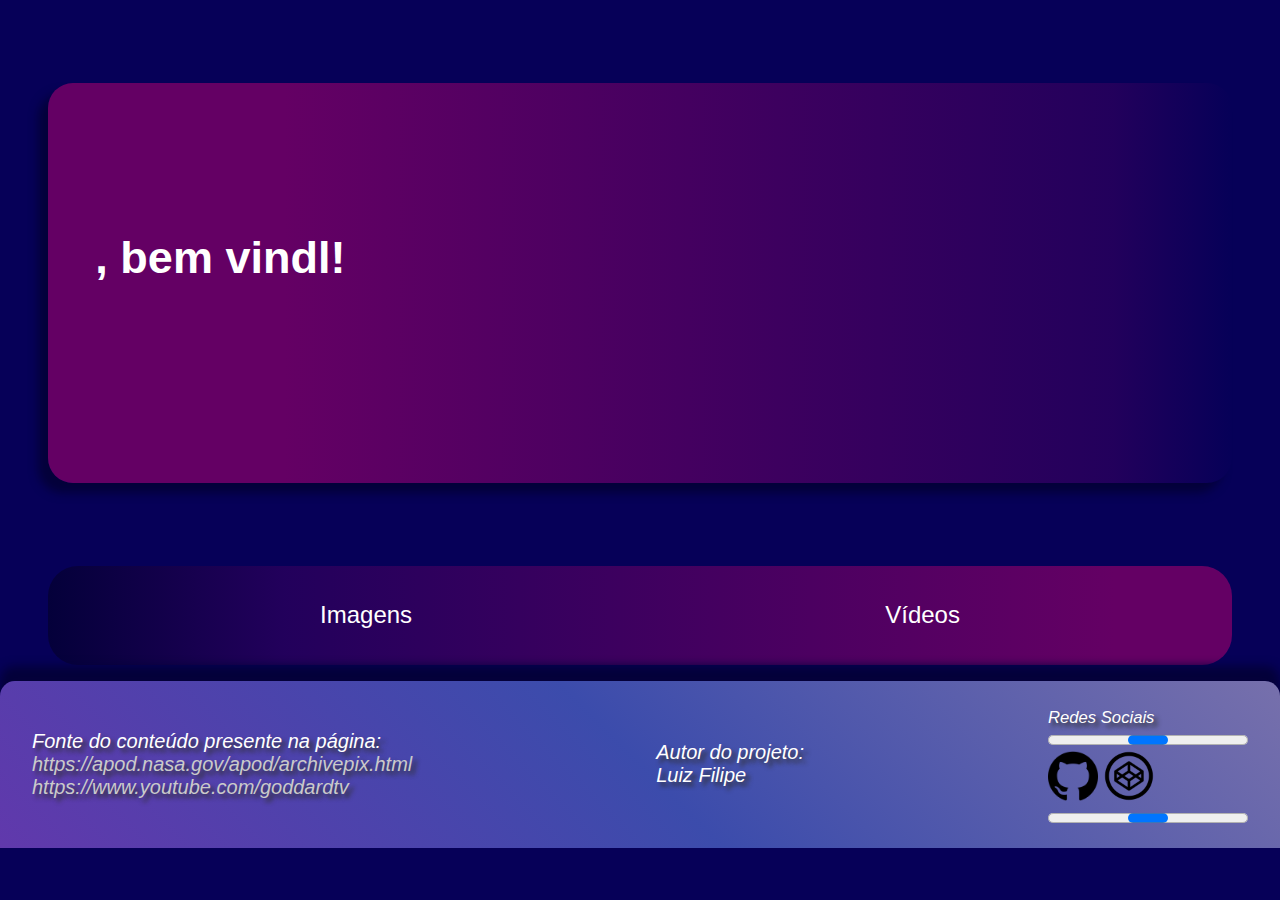
==== pages/home_.html @ 9be61537 "first commit" ====
<!DOCTYPE html>
<html lang="en">
<head>
    <meta charset="UTF-8">
    <meta http-equiv="X-UA-Compatible" content="IE=edge">
    <meta name="viewport" content="width=device-width, initial-scale=1.0">
    <link rel="icon" href="../a-n-m.png" type="image/icon type">
    <link rel="stylesheet" href="../css/style_.css">
    <title>Astro No Mia - HOME</title>
</head>
<body onload="showUserData()">
    <figure>
        <section class="sec" >
            <aside class="firstSec">
                <div class="welcome1">
                    <h2 id="nameUser"></h2> 
                </div>
            </aside>
            <aside class="firstSec imgLogo">
                <img class="welcomeImg" alt="">
            </aside>
        </section>

        <article class="navContainer">
            <nav><a href="#images_" onclick="toggle(this)">Imagens</a> <a href="#videos_" onclick="toggle(this)">Vídeos</a></nav>
        </article>
        <article id="images_" hidden>
            <section class=" sec info home"> 
                <aside data-anim="left" >
                    <a class="imgLinks" target="_blank">
                        <img class="imgs" alt="">
                    </a>
                    <cite class="titles"></cite>
                    
                </aside>
                <aside data-anim="right" class="home">
                    <p class="texts"></p>
                </aside>
            </section>
            <section class=" sec info home ">
                <aside data-anim="left" class="home">
                    <p class="texts"></p>
                </aside>
                <aside data-anim="right">
                    <a class="imgLinks" target="_blank">
                        <img class="imgs" alt="">
                    </a>
                    <cite class="titles"></cite>

                </aside>
            </section>
            <section class=" sec info home "> 
                <aside data-anim="left">
                    <a class="imgLinks" target="_blank">
                        <img class="imgs" alt="">
                    </a>
                    <cite class="titles"></cite>

                </aside>
                <aside data-anim="right" class="home">
                    <p class="texts"></p>
                </aside>
            </section>
            <section class=" sec info home">
                <aside data-anim="left" class="home">
                    <p class="texts"></p>
                </aside>
                <aside data-anim="right" >
                    <a class="imgLinks" target="_blank">
                        <img class="imgs" alt="">
                    </a> 
                    <cite class="titles"></cite>
                </aside>
            </section>
            <section class=" sec info home "> 
                <aside data-anim="left">
                    <a class="imgLinks" target="_blank">
                        <img class="imgs" alt="">
                    </a>
                    <cite class="titles"></cite>
                </aside>
                <aside data-anim="right" class="home">
                    <p class="texts"></p>
                </aside>
            </section>
        </article>
        
        <article id="videos_" hidden>
            <section class=" sec info home">
                <iframe class="vids" title="YouTube video player" frameborder="10" allow="accelerometer; clipboard-write; encrypted-media; gyroscope; picture-in-picture" preload allowfullscreen data-anim="right"></iframe>
            </section>
            <section class=" sec info home ">
                <iframe class="vids" title="YouTube video player" frameborder="10" allow="accelerometer; clipboard-write; encrypted-media; gyroscope; picture-in-picture" preload allowfullscreen  data-anim="left"></iframe>

            </section>
            <section class=" sec info home "> 
                <iframe class="vids" title="YouTube video player" frameborder="10" allow="accelerometer; clipboard-write; encrypted-media; gyroscope; picture-in-picture" preload allowfullscreen  data-anim="right"></iframe>
               
            </section>
            <section class=" sec info home">
                <iframe class="vids" title="YouTube video player" frameborder="10" allow="accelerometer; clipboard-write; encrypted-media; gyroscope; picture-in-picture" preload allowfullscreen  data-anim="left"></iframe>
               
            </section>
            <section class=" sec info home "> 
                <iframe class="vids" title="YouTube video player" frameborder="10" allow="accelerometer; clipboard-write; encrypted-media; gyroscope; picture-in-picture" preload allowfullscreen  data-anim="right"></iframe>
            </section>
        </article>
        
    </figure>
    <footer class="footer">
        <address class="contentFooter">
            <div>Fonte do conteúdo presente na página: <br> <a class="contentFont" href="https://apod.nasa.gov/apod/archivepix.html" target="_blank">https://apod.nasa.gov/apod/archivepix.html</a> <a class="contentFont"  href="https://www.youtube.com/goddardtv" target="_blank"> <br> https://www.youtube.com/goddardtv</a></div>
            <div>Autor do projeto: <br> Luiz Filipe</div>
            <div>
                <sub>Redes Sociais <br></sub><progress></progress> <div></div>
                <a href="https://github.com/Falx777" target="_blank"><img src="../img/git.png" alt="" width="50"></a>
                <a href="https://codepen.io/falx777" target="_blank"><img src="../img/codepen.png" alt="" width="50"></a>
                <a href="https://www.linkedin.com/in/luiz-filipe-de-almeida-xavier-792927233" target="_blank"><img class="social" src="../../HTML Aula/HTML Puro/img/linkedin.png" alt="" width="50"></a>
                <div></div><progress></progress>
            </div>
        </address>
    </footer>
    <script src="../js/script2_.js"></script>
</body>
</html>
---- css/style_.css ----
@keyframes welcome1 {
    0%{opacity: 0; margin-left:40%}
    99%{opacity: 1; margin-left:0;}
}

@keyframes welcome2 {
    0%{opacity: 0; margin-left:40%}
    20%{opacity: 0;}
    99%{opacity: 1; margin-left:5;}
}

@keyframes welcomeImg {
    0%{opacity: 0;}
    75%{opacity: 0;}
    100%{opacity: 1;}
}

::-webkit-scrollbar{
    width: 15px;
    background: linear-gradient(0deg, rgba(186, 113, 255, 0.5) 0%, rgba(113, 151, 255, 0.5) 50%, rgba(230, 223, 255, 0.5) 100%  );
    cursor: pointer;
}

::-webkit-scrollbar-thumb{
    border-radius: 9px;
    background-color:rgb(8, 12, 128);
}

::-webkit-scrollbar-thumb:hover{
    background-color:rgb(0, 2, 48);
    
}

html{
    scroll-behavior: smooth;
}

body{
    background-color: rgb(6, 0, 88);
    font-family: 'Gill Sans', 'Gill Sans MT', Calibri, 'Trebuchet MS', sans-serif;
    overflow-x: hidden;
}

.sec{
    display: flex;
    justify-content:space-between;
    width: 100%;
    background: linear-gradient(90deg, transparent 0%, rgb(100,0,100, 0.3) 20%, rgb(100,0,100) 90%, rgb(100,0,100) 100% );
    height: 400px;
    margin-block: 7%;
    border-radius: 25px;
    box-shadow: 10px 10px 10px rgb(4, 0, 58);
}

.sec:nth-child(odd){
    background: linear-gradient(90deg, rgb(100,0,100) 0%, rgb(100,0,100) 20%, rgb(100,0,100, 0.3) 90%, transparent 100% );
    box-shadow: -10px 10px 10px rgb(4, 0, 58);
}

.nav{
    padding: 1.3%;
}

.btnLogin{
    padding-block: 0.7%;
    padding-inline: 1.8%;
    text-decoration: none;
    border-radius:25px;
    font-size:22px;
    width:10%;
    color:white;
    font-weight: 200;
    background: linear-gradient(45deg, transparent 0%, transparent 5%, rgba(60, 46, 255, 0.788) 25%, rgba(131, 125, 218, 0.788) 50%, rgba(143, 141, 167, 0.788) 75%, transparent 95%, transparent 100%);
    transition: all 0.5s;
}

.btnLogin:hover{
    background-color: gray;
    color:black;
}

.firstSec{
    display: flex;
    align-items: center;
    margin-left: 4%;
    margin-right: 4%;
}

.welcome1{
    color: white;
    margin-right: -40%;
}

.welcome1 h2{
    position:absolute;
    font-size: 45px;
    margin: -4% 0% 0% 0%;
    animation-name: welcome1;
    animation-duration: 1s;
}

.welcome2 h1{
    position:absolute;
    margin-top: 0;
    margin-bottom: 0%;
    margin-left: 5%;
    margin-right: -10%;
    font-size: 60px;   
    animation-name: welcome2;
    animation-duration: 1.5s; 
}

.welcome2{
    margin-right: -10%;
    margin-left: 5%;
    margin-bottom: 0%;

}

.imgLogo{
    margin-right:10%;
    animation-name:welcomeImg;
    animation-duration: 1.8s;
}

.info{
    align-items: center;
    color: rgb(199, 199, 199);
    font-size: 20px;
    text-shadow: 5px 3px 5px black;
}

.info aside{
    text-align: center;
    padding:3%;
}   

.info aside img{
    width: 100%;
    border-radius: 10px;
    box-shadow: 5px 5px 5px rgb(24, 0, 34);
}


.info aside p{
    color: white;
    font-size: 24px;
}

.btnAside{
    text-align: center;
    display: flex;
    justify-content: center;
    width: 90%;
}

.btnAside a{
    text-decoration: none;
    border-radius:25px;
    font-size:22px;
    padding: 5%;
    color:white;
    font-weight: 200;
    border-style: none;
    background: linear-gradient(45deg, transparent 0%, transparent 5%, rgba(60, 46, 255, 0.788) 25%, rgba(131, 125, 218, 0.788) 50%, rgba(143, 141, 167, 0.788) 75%, transparent 95%, transparent 100%);
    cursor: pointer;
    transition: all 0.5s;
}

.btnAside a:hover{
    background-color: gray;
    color:black;
    text-shadow: none;
}

[data-anim]{
    opacity: 0;
    transition: 0.5s; 
}

[data-anim="right"]{
    transform: translate3d(50px, 0, 0);
}

[data-anim="left"]{
    transform: translate3d(-59px, 0, 0);
}

[data-anim].animation{
    opacity: 1;
    transform: translate3d(0,0,0);
}

@media screen and (max-width:800px){

    .welcomeImg{
        width: 70%;
    }

    .imgLogo{
        margin-right: -7%;
    }
}



/* __________________Login___________________ */

.loginHeader{
    display: flex;
    justify-content: center;
    color: white;
    text-shadow: 3px 3px 5px rgb(170, 170, 170);
}

.login{
    align-items: center;
}

.login aside{
    justify-content: space-between;
    padding-inline: 5%;
    color:white;
}

.imgLogin{
    width: 50%;
}

.imgLogin img{
    width: 90%;
    border: 3px solid rgba(255,255,255,.5);
    border-radius: 20px;
}

.formLogin{
    width: 50%;
    text-shadow: 4px 4px 4px gray;
}

#inputs{
    width: 100%;
}

#inputs div{
    padding:2%;
    background:linear-gradient(45deg, rgb(175, 175, 175) 0%, rgb(195, 205, 248), 50%, transparent 100%);
    border-radius:15px;
    margin: 3%;
    width: 100%;
}

#inputs div input{
    outline: none;
    font-size:24px;
    margin-left: 1%;
    background-color: transparent;
    border-style:none;
    height:20%;
    width:100%;
}

#inputs div input[type="radio"]{
    height: 15px;
    display: flex;
    left: 0%;
    width: 4%;
}

#inputs div aside{
    font-size: 22px;
    display: flex;
}

#inputs div button{
    border-style:none;
    background-color: rgba(0, 0, 0, 0.493);
    color: white;
    border-radius: 20px;
    font-size: 27px;
    padding:3%;
    width: 100%;
    margin-bottom:0%;
    transition: all 0.4s;
    cursor: pointer;
}

#inputs div button:hover{
    transform: scale(0.8);
    color:rgb(221, 231, 240);
}

.signUp{
    height: 850px;
    color: white;
}

.imgSignUp{
    width: 40%;
}

.imgSignUp img{
    margin-top: 25%;
    width: 90%;
    border: 3px solid rgba(255,255,255,.5);
    border-radius: 20px;
}

/*_____________________________HOME______________________*/

section.home{
    height: 650px;
}

aside.home{
    width: 100%;
}

.imgs{
    object-fit: cover;
    width: auto;
}

[data-anim="right"] .texts{
    text-align: end;
}

[data-anim="left"] .texts{
    text-align: start;
}


@media screen and (max-width:1250px){
    section.home{
        height: 850px;
        display: block;
    }

    aside.home{
        margin-block: 0%;
        padding-block: 0.5%;
    }

    [data-anim="right"] .texts{
        padding-inline: 4%;
        text-align: center;
        font-size: 20px;
    }
    
    [data-anim="left"] .texts{
        padding-inline: 4%;
        text-align: center;
        font-size: 20px;
    }

    .imgs{
        object-fit: cover;
        height: 450px;
    }

    .footer{
        border-radius: 20px;
    }

    section.login{
        display:block;
        height: 800px;
        padding-top:1%;

    }

    .formLogin{
        margin-top:2%;
        margin-inline: 15%;
    }

    .imgLogin{
        margin-inline: 22%;

    }

    .signUp{
        display: block;
        height: 800px;
        padding-top:1%;
    }

    .imgSignUp{
        display: none;
    }

    .formLogin{
        margin-inline: 23%;
    }
}


.footer{
    position: absolute;
    left: 0%;
    width: 100%;
    padding-block: 1.5%;
    background: linear-gradient(45deg, rgba(186, 113, 255, 0.5) 0%, rgba(113, 151, 255, 0.5) 50%, rgba(230, 223, 255, 0.5) 100%  );
    box-shadow: 0px -15px 10px  rgb(4, 0, 58);
    border-top-left-radius: 15px;
    border-top-right-radius: 15px;
}

.contentFooter{
    display: flex;
    justify-content: space-between;
    align-items: center;
    margin-inline: 2.5%;
    color: white;
    font-size: 20px;
    text-shadow: 4px 4px 4px rgb(48, 48, 48);
}

.contentFont{
    text-decoration: none;
    color: rgb(202, 202, 202);
}

.social{
    background: linear-gradient(90deg, transparent 1%, white 21%, white 79%, transparent 99% );
    object-fit: cover;
}


.note{
    color: white;
}

.navContainer{
    padding: 3%;
    border-radius: 30px;
    background: linear-gradient(90deg, rgb(4, 0, 58) 0%, rgb(100,0,100, 0.3) 20%, rgb(100,0,100) 90%, rgb(100,0,100) 100% );
}

.navContainer nav{
    display: flex;
    justify-content: space-around;
}

.navContainer nav a{
    font-family: Arial, Helvetica, sans-serif;
    font-size: 24px;
    color: white;
    text-decoration: none;
    transition: 0.5s ease;
}

.navContainer nav a:hover{
    color: gray;
}

#videos_ .home{
    display: flex;
    justify-content: center;
}

.home iframe{
    width: 85%;
    height: 80%;
}

iframe{
    border-radius: 25px;
}
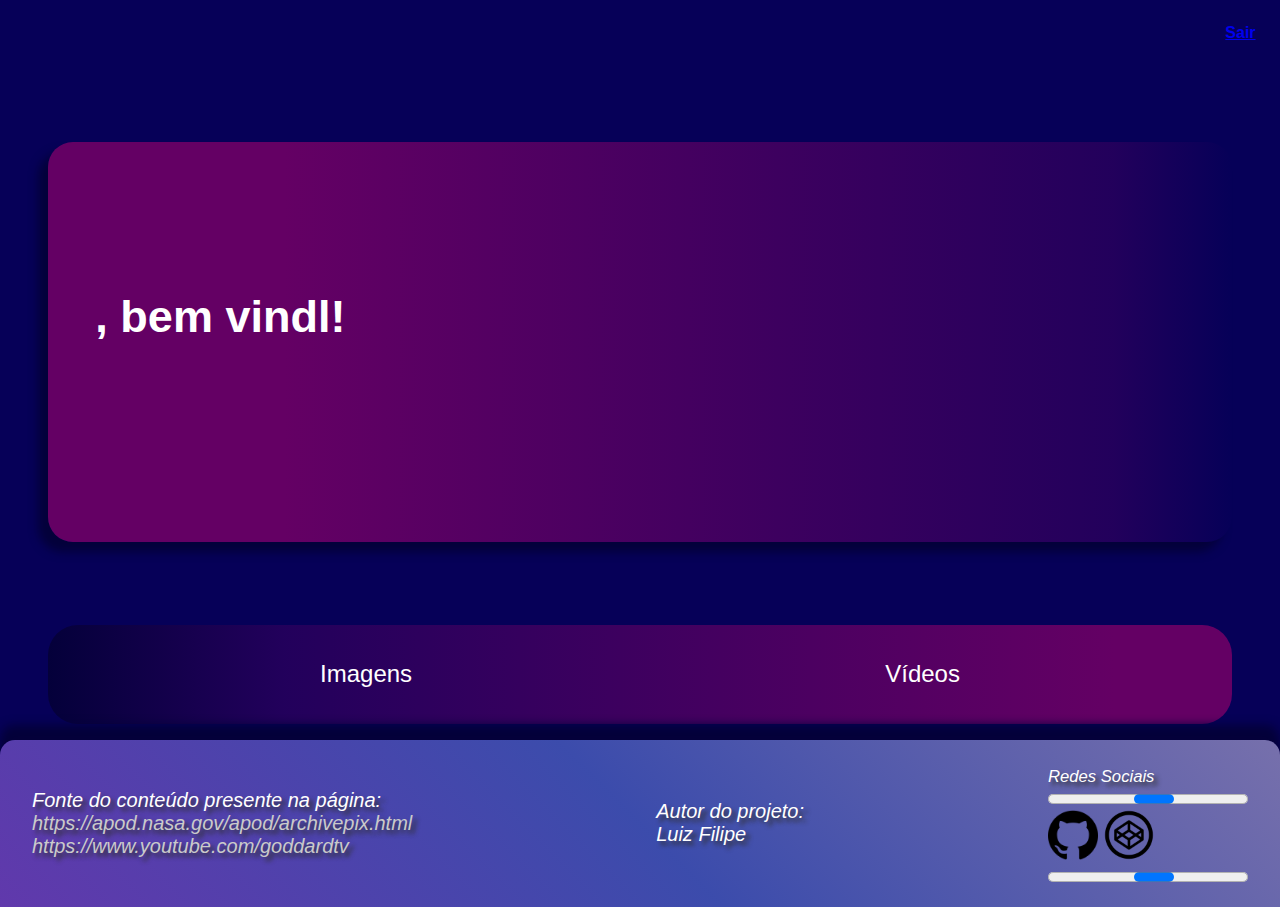
==== commit 4e940706: "Update home_.html" ====
--- a/pages/home_.html
+++ b/pages/home_.html
@@ -9,6 +9,13 @@
     <title>Astro No Mia - HOME</title>
 </head>
 <body onload="showUserData()">
+    
+    <header>
+        <nav class="nav" dir="rtl" >
+            <a class="btnLeave" href="../index.html"><strong>Sair</strong></a>
+        </nav>
+    </header>
+    
     <figure>
         <section class="sec" >
             <aside class="firstSec">
@@ -122,4 +129,4 @@
     </footer>
     <script src="../js/script2_.js"></script>
 </body>
-</html>+</html>
